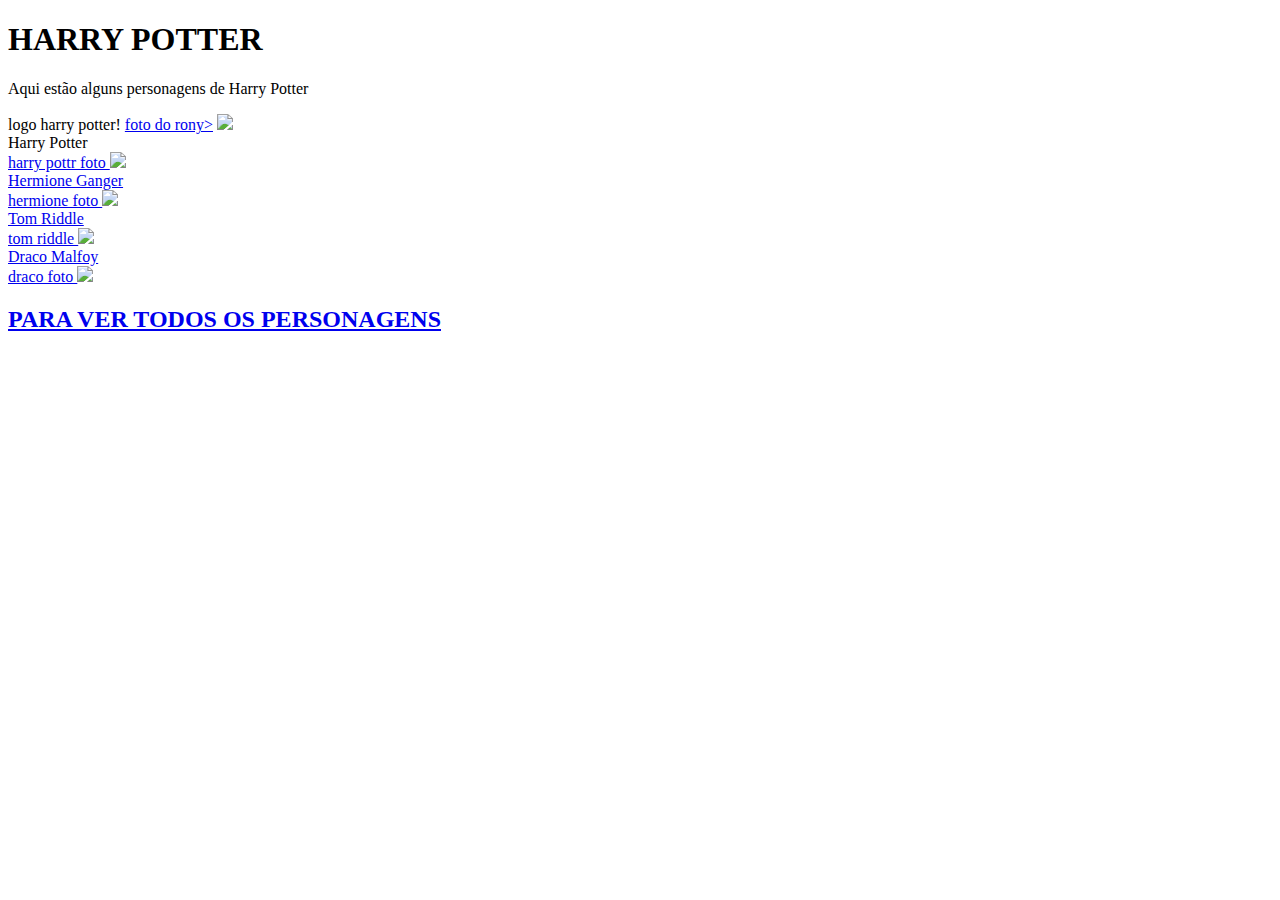
==== index.html @ 16cbbda0 "Update index.html" ====
<!DOCTYPE html>
<html lang="en">
<head>
    <meta charset="UTF-8">
    <meta name="viewport" content="width=device-width, initial-scale=1.0">
    <link rel="shortcut icon" href="ICONE.ico" type="Aula-03/ICONE">
    <title></title>
</head>
<body>
    <h1> HARRY POTTER </h1>
    
    <p> Aqui estão alguns personagens de Harry Potter </p>
   
      logo harry potter!
      <a href="https://th.bing.com/th/id/R.8ee2eed0d45fbf5104f533901a8f2c9f?rik=7qgbHMfF62lDyQ&pid=ImgRaw&r=0>

                                
    
    
        <li>Ronald Weasley</li>
        <a href="https://harrypotter.fandom.com/pt-br/wiki/Ronald_Weasley">foto do rony></a>
     <img src="https://www.bing.com/images/search?view=detailV2&ccid=CRRnKjt2&id=65E5D97E2844C28E3694C740B9BB939541EE02FD&thid=OIP.CRRnKjt2TOMQ29AdTRlUFwHaLH&mediaurl=https%3a%2f%2fth.bing.com%2fth%2fid%2fR.0914672a3b764ce310dbd01d4d195417%3frik%3d%252fQLuQZWTu7lAxw%26riu%3dhttp%253a%252f%252fimages.wikia.com%252fes.harrypotter%252fimages%252fc%252fcb%252fP6_Ron_Weasley_en_1995.jpg%26ehk%3drdNMFyjTlrNQE31DuC6cZVAmkCzhPdTbsl02oGct%252f24%253d%26risl%3d%26pid%3dImgRaw%26r%3d0&exph=3002&expw=2000&q=rony+weasley&simid=608032752655823773&FORM=IRPRST&ck=12A906CBEF17B83A5C0C676145AEBD52&selectedIndex=0&itb=0")width="300px" />
         

            
        <li>Harry Potter</li>
        <a href="https://harrypotter.fandom.com/pt-br/wiki/Harry_Potter</a>
      <div align="center">
      harry pottr foto  <img src="![image](https://github.com/marianaenz2008/exemplo/assets/160601537/154f7d96-3255-4da1-a9d9-5151aeb2a5ea)" width="300px" />
          </div> 

        <li>Hermione Ganger</li>
        <a href="https://harrypotter.fandom.com/pt-br/wiki/Hermione_Granger</a>
            <div align="center">
      hermione foto  <img src="https://github.com/marianaenz2008/exemplo/issues/1#issuecomment-1984206443)" width=300px" />
          </div>

            
        <li> Tom Riddle </li>
        <a href="https://harrypotter.fandom.com/pt-br/wiki/Tom_Riddle</a> 
              <div align="center">
      tom riddle <img src="https://github.com/marianaenz2008/exemplo/issues/1#issuecomment-1984223466)" width=300px" />
          </div>
            
        <li>Draco Malfoy</li>
        <a href="https://harrypotter.fandom.com/pt-br/wiki/Draco_Malfoy</a>
             <div align="center">
      draco foto  <img src="https://github.com/marianaenz2008/exemplo/issues/1#issuecomment-1984208260)" width=300px" />
          </div>

    </ol>
    <h2> PARA VER TODOS OS PERSONAGENS </h2>
      <a href="https://harrypotter.fandom.com/pt-br/wiki/Categoria:Personagens</a>

    
</body>
</html>
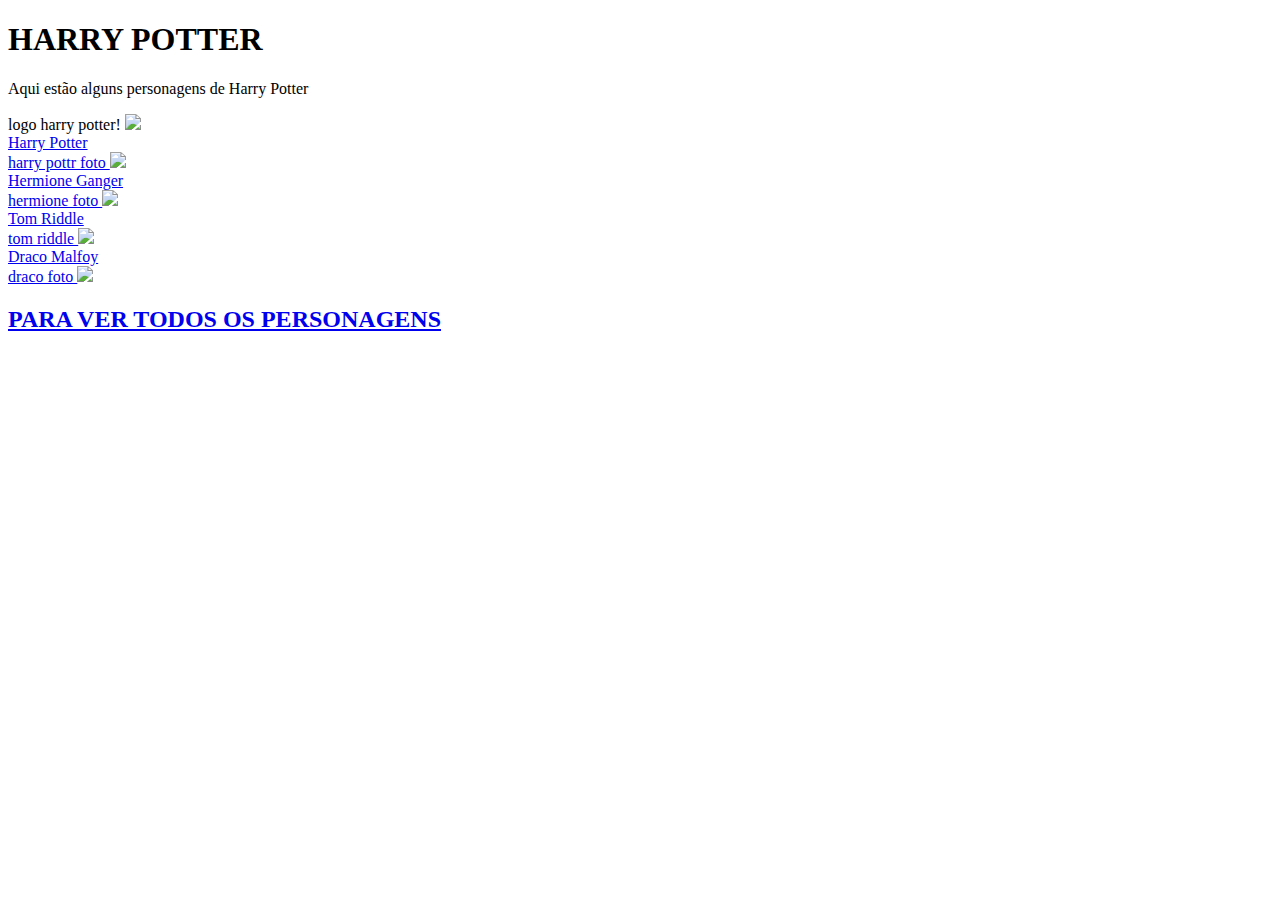
==== commit 79923fc0: "Update index.html" ====
--- a/index.html
+++ b/index.html
@@ -12,14 +12,13 @@
     <p> Aqui estão alguns personagens de Harry Potter </p>
    
       logo harry potter!
-      <a href="https://th.bing.com/th/id/R.8ee2eed0d45fbf5104f533901a8f2c9f?rik=7qgbHMfF62lDyQ&pid=ImgRaw&r=0>
+      <a href="https://th.bing.com/th/id/R.8ee2eed0d45fbf5104f533901a8f2c9f?rik=7qgbHMfF62lDyQ&pid=ImgRaw&r=0></a>
 
                                 
-    
-    
+
         <li>Ronald Weasley</li>
-        <a href="https://harrypotter.fandom.com/pt-br/wiki/Ronald_Weasley">foto do rony></a>
-     <img src="https://www.bing.com/images/search?view=detailV2&ccid=CRRnKjt2&id=65E5D97E2844C28E3694C740B9BB939541EE02FD&thid=OIP.CRRnKjt2TOMQ29AdTRlUFwHaLH&mediaurl=https%3a%2f%2fth.bing.com%2fth%2fid%2fR.0914672a3b764ce310dbd01d4d195417%3frik%3d%252fQLuQZWTu7lAxw%26riu%3dhttp%253a%252f%252fimages.wikia.com%252fes.harrypotter%252fimages%252fc%252fcb%252fP6_Ron_Weasley_en_1995.jpg%26ehk%3drdNMFyjTlrNQE31DuC6cZVAmkCzhPdTbsl02oGct%252f24%253d%26risl%3d%26pid%3dImgRaw%26r%3d0&exph=3002&expw=2000&q=rony+weasley&simid=608032752655823773&FORM=IRPRST&ck=12A906CBEF17B83A5C0C676145AEBD52&selectedIndex=0&itb=0")width="300px" />
+        <a href="https://harrypotter.fandom.com/pt-br/wiki/Ronald_Weasley</a>
+    <a href="foto do rony"</a><img src="https://www.bing.com/images/search?view=detailV2&ccid=CRRnKjt2&id=65E5D97E2844C28E3694C740B9BB939541EE02FD&thid=OIP.CRRnKjt2TOMQ29AdTRlUFwHaLH&mediaurl=https%3a%2f%2fth.bing.com%2fth%2fid%2fR.0914672a3b764ce310dbd01d4d195417%3frik%3d%252fQLuQZWTu7lAxw%26riu%3dhttp%253a%252f%252fimages.wikia.com%252fes.harrypotter%252fimages%252fc%252fcb%252fP6_Ron_Weasley_en_1995.jpg%26ehk%3drdNMFyjTlrNQE31DuC6cZVAmkCzhPdTbsl02oGct%252f24%253d%26risl%3d%26pid%3dImgRaw%26r%3d0&exph=3002&expw=2000&q=rony+weasley&simid=608032752655823773&FORM=IRPRST&ck=12A906CBEF17B83A5C0C676145AEBD52&selectedIndex=0&itb=0")width="300px" />
          
 
             
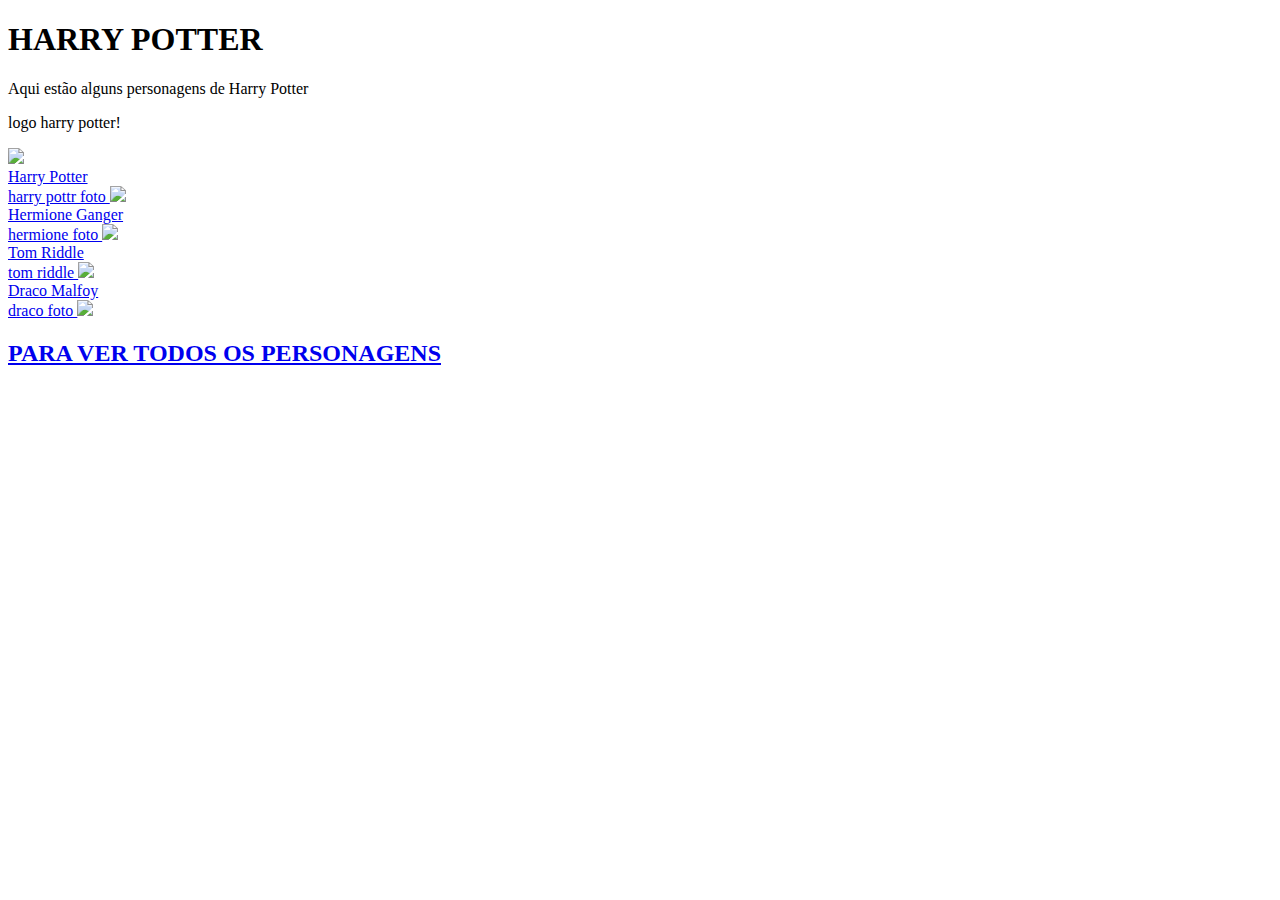
==== commit 22139352: "Update index.html" ====
--- a/index.html
+++ b/index.html
@@ -11,14 +11,14 @@
     
     <p> Aqui estão alguns personagens de Harry Potter </p>
    
-      logo harry potter!
+      <p></p>logo harry potter! </p>
       <a href="https://th.bing.com/th/id/R.8ee2eed0d45fbf5104f533901a8f2c9f?rik=7qgbHMfF62lDyQ&pid=ImgRaw&r=0></a>
 
                                 
 
         <li>Ronald Weasley</li>
-        <a href="https://harrypotter.fandom.com/pt-br/wiki/Ronald_Weasley</a>
-    <a href="foto do rony"</a><img src="https://www.bing.com/images/search?view=detailV2&ccid=CRRnKjt2&id=65E5D97E2844C28E3694C740B9BB939541EE02FD&thid=OIP.CRRnKjt2TOMQ29AdTRlUFwHaLH&mediaurl=https%3a%2f%2fth.bing.com%2fth%2fid%2fR.0914672a3b764ce310dbd01d4d195417%3frik%3d%252fQLuQZWTu7lAxw%26riu%3dhttp%253a%252f%252fimages.wikia.com%252fes.harrypotter%252fimages%252fc%252fcb%252fP6_Ron_Weasley_en_1995.jpg%26ehk%3drdNMFyjTlrNQE31DuC6cZVAmkCzhPdTbsl02oGct%252f24%253d%26risl%3d%26pid%3dImgRaw%26r%3d0&exph=3002&expw=2000&q=rony+weasley&simid=608032752655823773&FORM=IRPRST&ck=12A906CBEF17B83A5C0C676145AEBD52&selectedIndex=0&itb=0")width="300px" />
+        <a href="https://harrypotter.fandom.com/pt-br/wiki/Ronald_Weasley"</a>
+        <img src="https://www.bing.com/images/search?view=detailV2&ccid=CRRnKjt2&id=65E5D97E2844C28E3694C740B9BB939541EE02FD&thid=OIP.CRRnKjt2TOMQ29AdTRlUFwHaLH&mediaurl=https%3a%2f%2fth.bing.com%2fth%2fid%2fR.0914672a3b764ce310dbd01d4d195417%3frik%3d%252fQLuQZWTu7lAxw%26riu%3dhttp%253a%252f%252fimages.wikia.com%252fes.harrypotter%252fimages%252fc%252fcb%252fP6_Ron_Weasley_en_1995.jpg%26ehk%3drdNMFyjTlrNQE31DuC6cZVAmkCzhPdTbsl02oGct%252f24%253d%26risl%3d%26pid%3dImgRaw%26r%3d0&exph=3002&expw=2000&q=rony+weasley&simid=608032752655823773&FORM=IRPRST&ck=12A906CBEF17B83A5C0C676145AEBD52&selectedIndex=0&itb=0")width="300px" />
          
 
             
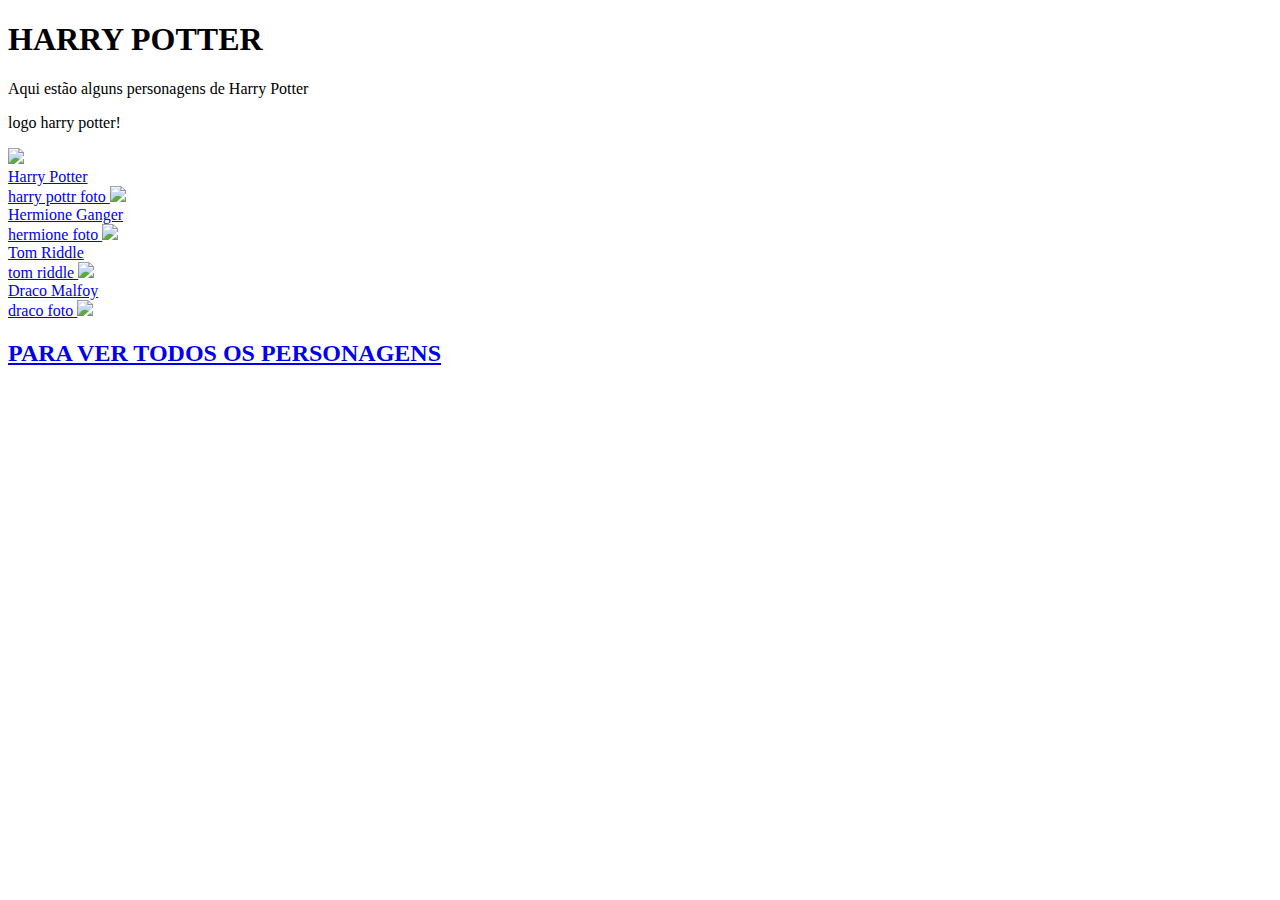
==== commit 9944dbbe: "Update index.html" ====
--- a/index.html
+++ b/index.html
@@ -5,6 +5,7 @@
     <meta name="viewport" content="width=device-width, initial-scale=1.0">
     <link rel="shortcut icon" href="ICONE.ico" type="Aula-03/ICONE">
     <title></title>
+     <link rel="stylesheet" type = "text/css" href="style.css">
 </head>
 <body>
     <h1> HARRY POTTER </h1>
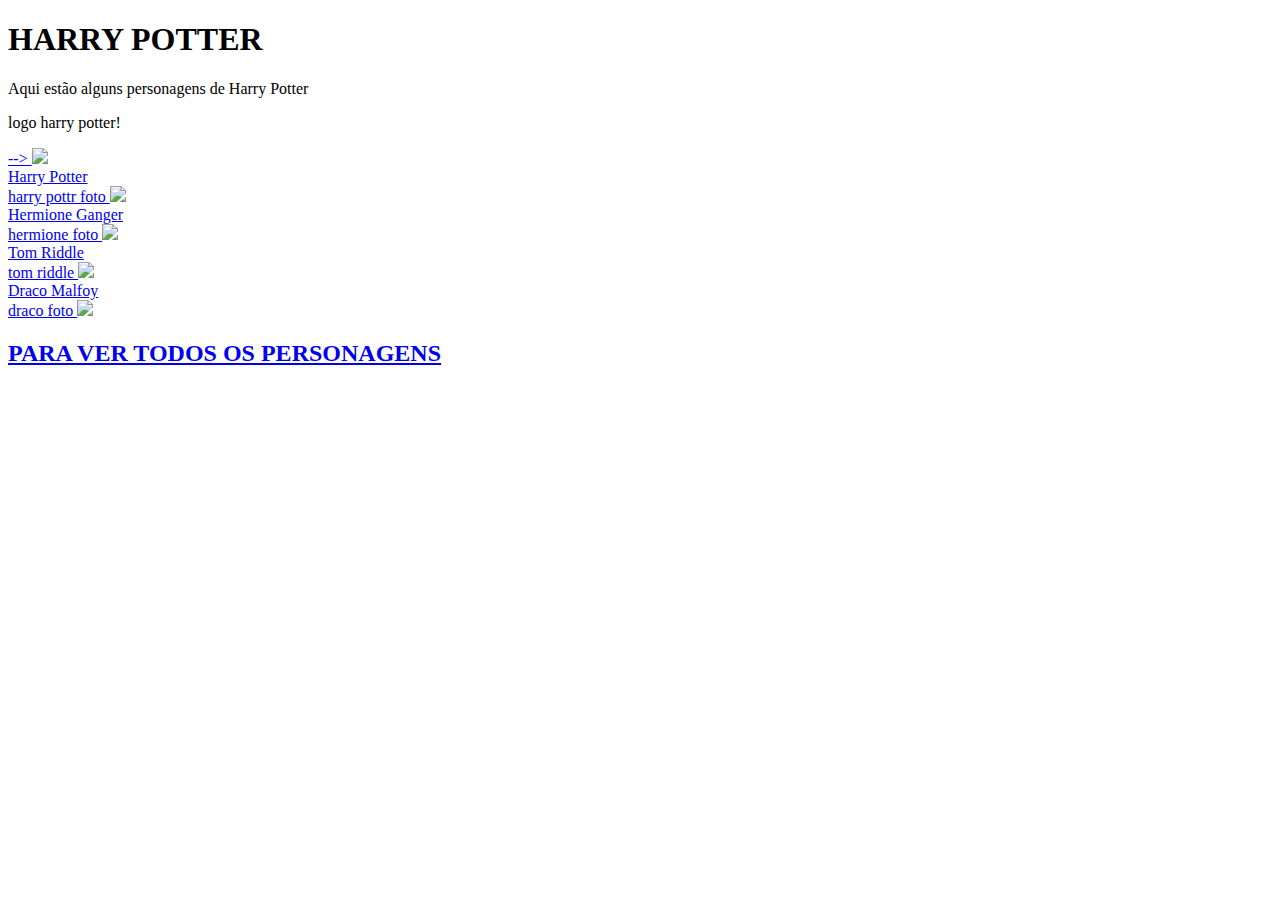
==== commit 4e795b58: "Update index.html" ====
--- a/index.html
+++ b/index.html
@@ -18,7 +18,8 @@
                                 
 
         <li>Ronald Weasley</li>
-        <a href="https://harrypotter.fandom.com/pt-br/wiki/Ronald_Weasley"</a>
+       <!-- <a href="https://harrypotter.fandom.com/pt-br/wiki/Ronald_Weasley"</a>-->
+    
         <img src="https://www.bing.com/images/search?view=detailV2&ccid=CRRnKjt2&id=65E5D97E2844C28E3694C740B9BB939541EE02FD&thid=OIP.CRRnKjt2TOMQ29AdTRlUFwHaLH&mediaurl=https%3a%2f%2fth.bing.com%2fth%2fid%2fR.0914672a3b764ce310dbd01d4d195417%3frik%3d%252fQLuQZWTu7lAxw%26riu%3dhttp%253a%252f%252fimages.wikia.com%252fes.harrypotter%252fimages%252fc%252fcb%252fP6_Ron_Weasley_en_1995.jpg%26ehk%3drdNMFyjTlrNQE31DuC6cZVAmkCzhPdTbsl02oGct%252f24%253d%26risl%3d%26pid%3dImgRaw%26r%3d0&exph=3002&expw=2000&q=rony+weasley&simid=608032752655823773&FORM=IRPRST&ck=12A906CBEF17B83A5C0C676145AEBD52&selectedIndex=0&itb=0")width="300px" />
          
 
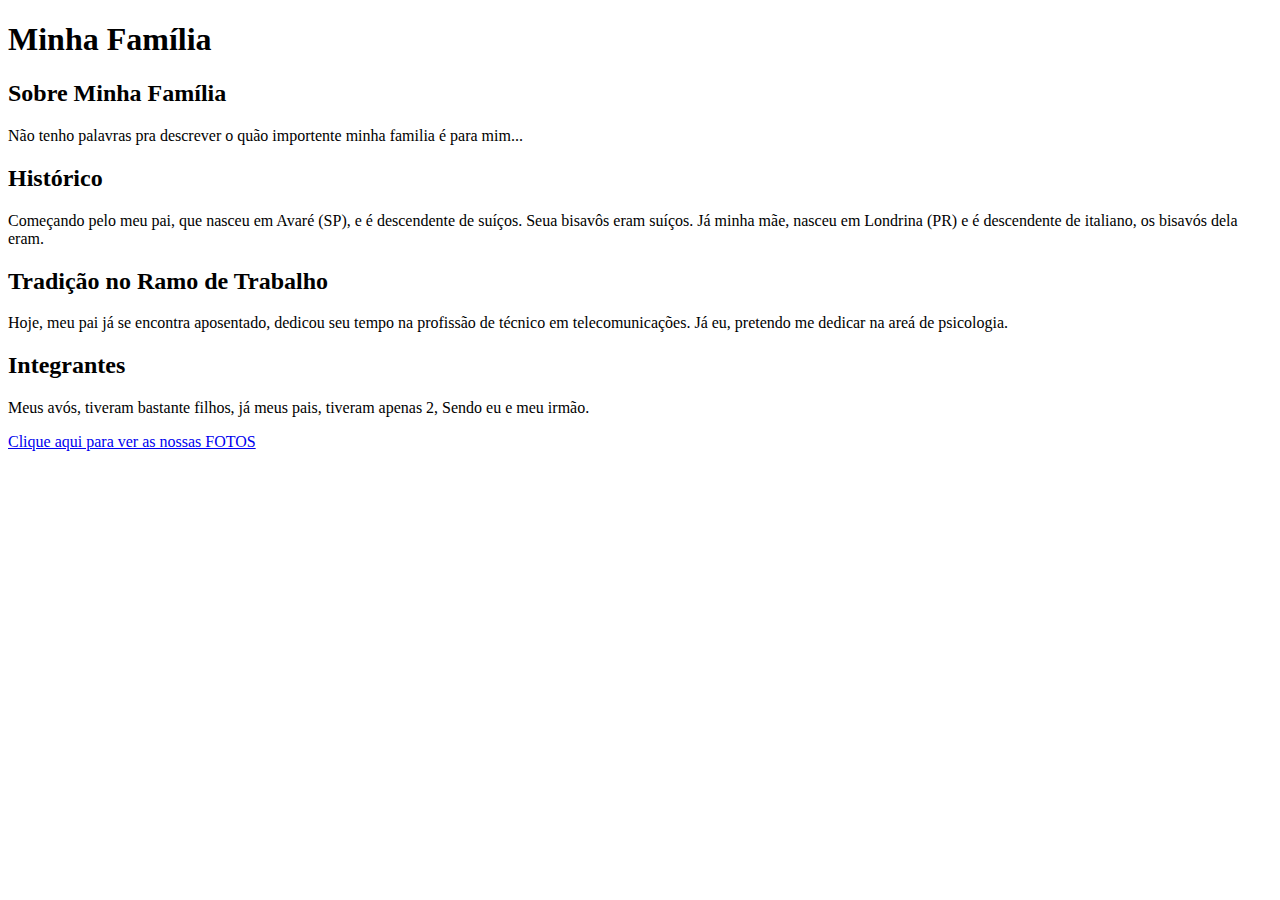
==== commit f8efc8af: "Update index.html" ====
--- a/index.html
+++ b/index.html
@@ -1,58 +1,36 @@
 <!DOCTYPE html>
-<html lang="en">
+<html lang="pt-BR">
 <head>
     <meta charset="UTF-8">
     <meta name="viewport" content="width=device-width, initial-scale=1.0">
-    <link rel="shortcut icon" href="ICONE.ico" type="Aula-03/ICONE">
-    <title></title>
-     <link rel="stylesheet" type = "text/css" href="style.css">
+    <title>Minha Família</title>
+    <link rel="stylesheet" href="style.css">
 </head>
 <body>
-    <h1> HARRY POTTER </h1>
-    
-    <p> Aqui estão alguns personagens de Harry Potter </p>
-   
-      <p></p>logo harry potter! </p>
-      <a href="https://th.bing.com/th/id/R.8ee2eed0d45fbf5104f533901a8f2c9f?rik=7qgbHMfF62lDyQ&pid=ImgRaw&r=0></a>
+    <header>
+        <h1>Minha Família</h1>
+    </header>
+    <main>
+        <section id="principal">
+            <h2>Sobre Minha Família</h2>
+            <p> Não tenho palavras pra descrever o quão importente minha familia é para mim...</p>
+        </section>
+        <section id="interno">
+            <h2>Histórico</h2>
+            <p>Começando pelo meu pai, que nasceu em Avaré (SP), e é descendente de suíços. Seua bisavôs eram suíços. 
+                Já minha mãe, nasceu em Londrina (PR) e é descendente de italiano, os bisavós dela eram.</p>
 
-                                
+            <h2>Tradição no Ramo de Trabalho</h2>
+            <p> Hoje, meu pai já se encontra aposentado, dedicou seu tempo na profissão de técnico em telecomunicações. Já eu, pretendo me dedicar
+                na areá de psicologia.
+            </p>
 
-        <li>Ronald Weasley</li>
-       <!-- <a href="https://harrypotter.fandom.com/pt-br/wiki/Ronald_Weasley"</a>-->
-    
-        <img src="https://www.bing.com/images/search?view=detailV2&ccid=CRRnKjt2&id=65E5D97E2844C28E3694C740B9BB939541EE02FD&thid=OIP.CRRnKjt2TOMQ29AdTRlUFwHaLH&mediaurl=https%3a%2f%2fth.bing.com%2fth%2fid%2fR.0914672a3b764ce310dbd01d4d195417%3frik%3d%252fQLuQZWTu7lAxw%26riu%3dhttp%253a%252f%252fimages.wikia.com%252fes.harrypotter%252fimages%252fc%252fcb%252fP6_Ron_Weasley_en_1995.jpg%26ehk%3drdNMFyjTlrNQE31DuC6cZVAmkCzhPdTbsl02oGct%252f24%253d%26risl%3d%26pid%3dImgRaw%26r%3d0&exph=3002&expw=2000&q=rony+weasley&simid=608032752655823773&FORM=IRPRST&ck=12A906CBEF17B83A5C0C676145AEBD52&selectedIndex=0&itb=0")width="300px" />
-         
+            <h2>Integrantes</h2>
+            <p> Meus avós, tiveram bastante filhos, já meus pais, tiveram apenas 2, Sendo eu e meu irmão.</p>
 
-            
-        <li>Harry Potter</li>
-        <a href="https://harrypotter.fandom.com/pt-br/wiki/Harry_Potter</a>
-      <div align="center">
-      harry pottr foto  <img src="![image](https://github.com/marianaenz2008/exemplo/assets/160601537/154f7d96-3255-4da1-a9d9-5151aeb2a5ea)" width="300px" />
-          </div> 
+            <a href="fotos.html">Clique aqui para ver as nossas FOTOS</a>
 
-        <li>Hermione Ganger</li>
-        <a href="https://harrypotter.fandom.com/pt-br/wiki/Hermione_Granger</a>
-            <div align="center">
-      hermione foto  <img src="https://github.com/marianaenz2008/exemplo/issues/1#issuecomment-1984206443)" width=300px" />
-          </div>
-
-            
-        <li> Tom Riddle </li>
-        <a href="https://harrypotter.fandom.com/pt-br/wiki/Tom_Riddle</a> 
-              <div align="center">
-      tom riddle <img src="https://github.com/marianaenz2008/exemplo/issues/1#issuecomment-1984223466)" width=300px" />
-          </div>
-            
-        <li>Draco Malfoy</li>
-        <a href="https://harrypotter.fandom.com/pt-br/wiki/Draco_Malfoy</a>
-             <div align="center">
-      draco foto  <img src="https://github.com/marianaenz2008/exemplo/issues/1#issuecomment-1984208260)" width=300px" />
-          </div>
-
-    </ol>
-    <h2> PARA VER TODOS OS PERSONAGENS </h2>
-      <a href="https://harrypotter.fandom.com/pt-br/wiki/Categoria:Personagens</a>
-
-    
+        </section>
+    </main>
 </body>
 </html>
